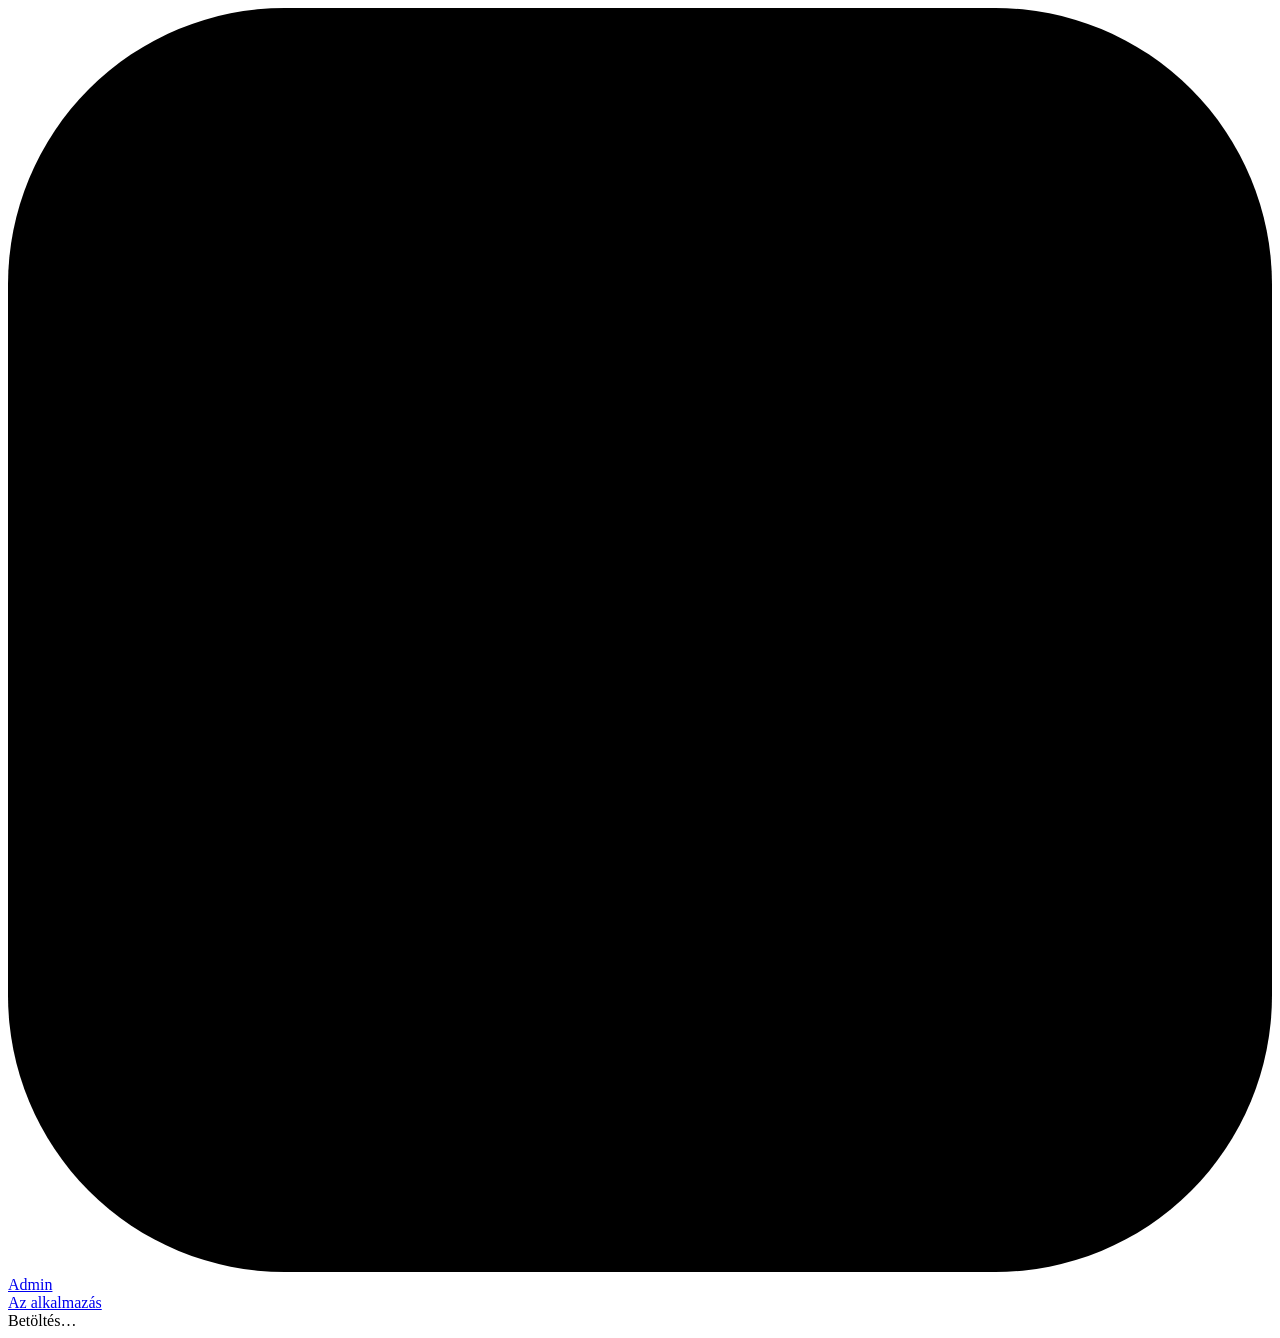
==== app/web/admin/index.html @ 7f0e993b "Oktatas: feladattipusok, meres, admin felulet (#48-#53, #58) - feladattipus-keret (#49): practice_ta" ====
<!doctype html>
<html lang="hu">
<head>
  <meta charset="utf-8">
  <meta name="viewport" content="width=device-width, initial-scale=1">
  <meta name="robots" content="noindex">
  <title>StockWatch Gyakorlás – Admin</title>
  <link rel="stylesheet" href="/style.css">
</head>
<body>
  <header class="topbar">
    <a class="brand" href="/admin">
      <svg viewBox="0 0 32 32" aria-hidden="true"><rect width="32" height="32" rx="7"/><path d="M6 22l6-7 5 4 9-11"/></svg>
      <span>Admin</span>
    </a>
    <div class="topbar-right">
      <a class="btn" href="/">Az alkalmazás</a>
      <button id="adm-logout" class="btn" type="button" hidden>Admin kilépés</button>
    </div>
  </header>
  <main id="adm" class="view" aria-live="polite"><div class="loading">Betöltés…</div></main>
  <script src="/admin/admin.js"></script>
</body>
</html>
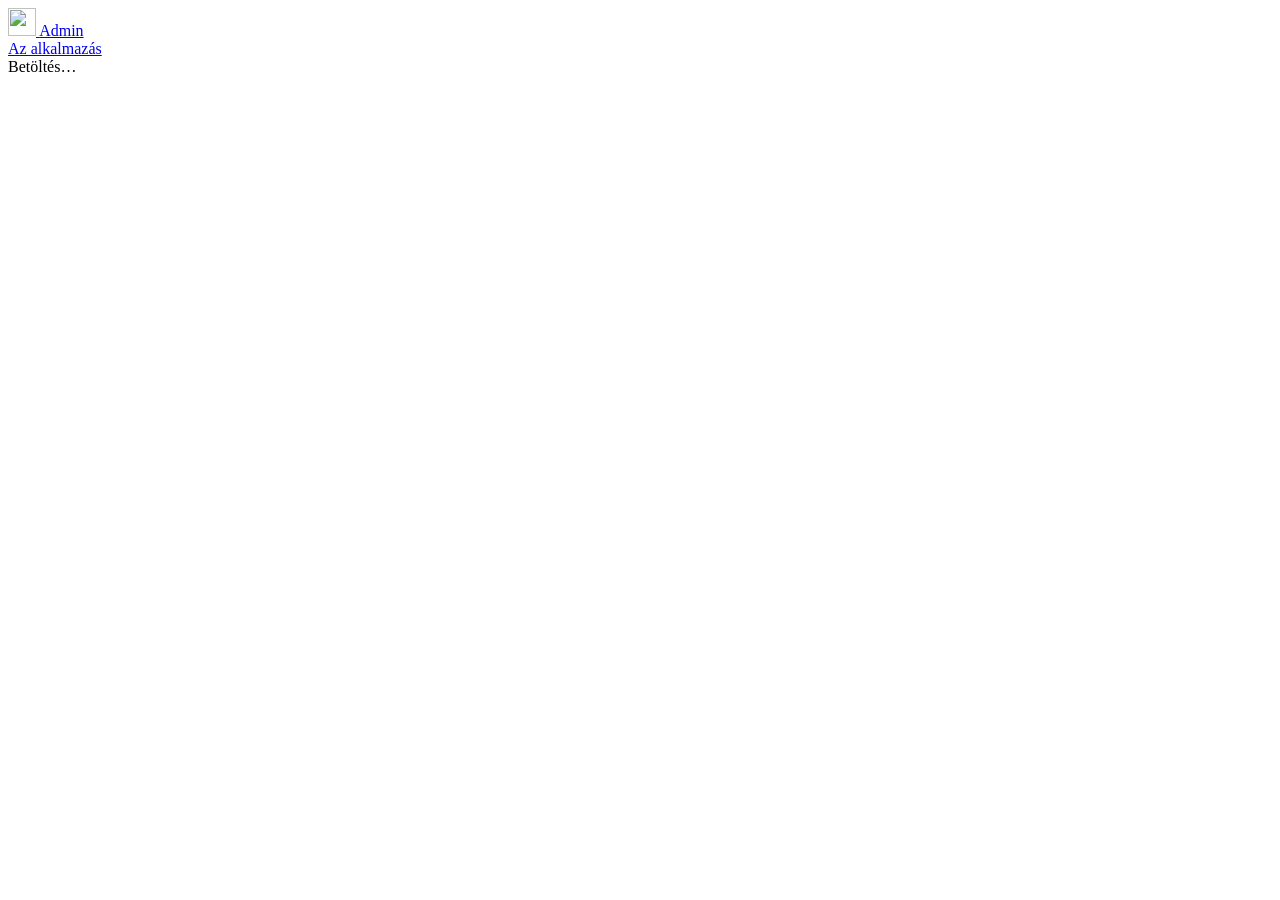
==== commit efc94d99: "Uj logo: az StockLearn embléma a fejlecben, faviconkent es a megosztasi kartyan Co-Authored-By: Clau" ====
--- a/app/web/admin/index.html
+++ b/app/web/admin/index.html
@@ -10,7 +10,7 @@
 <body>
   <header class="topbar">
     <a class="brand" href="/admin">
-      <svg viewBox="0 0 32 32" aria-hidden="true"><rect width="32" height="32" rx="7"/><path d="M6 22l6-7 5 4 9-11"/></svg>
+      <img src="/img/logo.png" alt="" width="28" height="28">
       <span>Admin</span>
     </a>
     <div class="topbar-right">
